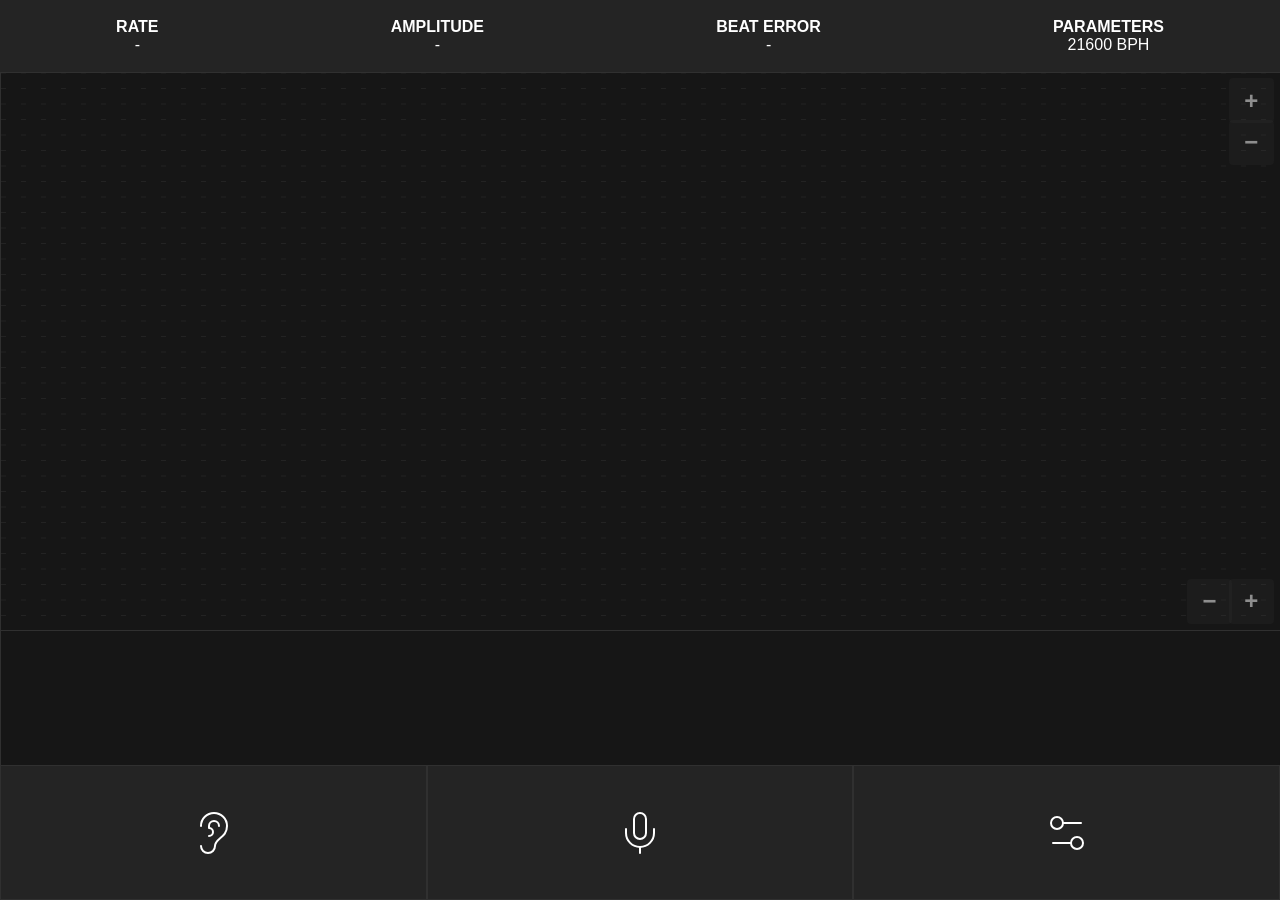
==== index.html @ 46ce4743 "deploy: abockmann/JSTG@9a883a69ba5cc049f1912eb473257b0bda23a852" ====
<html lang="en">


    <head>
        <meta charset="UTF-8" />
        <meta name="viewport" content="width=device-width, initial-scale=1.0, maximum-scale=1, user-scalable=no">
        <meta name="theme-color" content="#000000" media="(prefers-color-scheme: dark)">
        <meta name="mobile-web-app-capable" content="yes">
        <meta name="apple-mobile-web-app-capable" content="yes">
        <link rel="stylesheet" href="style.css" type="text/css">
        <link rel="manifest" href="/manifest.json">
        <script src="custom_elements.js"></script>
    </head>



    <body>
    <div style="height: 100%">
        <div class="node horizontal">
            <div class="node vertical stats-top-panel">
                <div class="child top-panel-field">
                    <div>
                        <span class="bold">RATE</span>
                        </br>
                        <span id="display-rate">-</span>
                    </div>
                </div>
                <div class="child top-panel-field">
                    <div>
                        <span class="bold">AMPLITUDE</span>
                        </br>
                        <span id="display-amplitude">-</span>
                    </div>
                </div>
                <div class="child top-panel-field">
                    <div>
                        <span class="bold">BEAT ERROR</span>
                        </br>
                        <span id="display-beat-error">-</span>
                    </div>
                </div>
                <div class="child top-panel-field">
                    <div>
                        <span class="bold">PARAMETERS</span>
                        </br>
                        <span id="display-parameters">-</span>
                    </div>
                </div>
            </div> 
            
            <div class="beat-plot-container">
                <canvas id="beat-plot-canvas" class="child leaf"></canvas>
                <!-- Zoom control buttons grouped in right corner -->
                <!-- Y subdivision controls - vertical pair at top-right (+ on top, − below) -->
                <button id="y-plus-button" class="beat-plot-zoom-button" title="Zoom in (amplitude)">
                    <span>+</span>
                </button>
                <button id="y-minus-button" class="beat-plot-zoom-button" title="Zoom out (amplitude)">
                    <span>−</span>
                </button>
                <!-- X subdivision controls - horizontal pair at bottom-right -->
                <button id="x-minus-button" class="beat-plot-zoom-button" title="Zoom out (time)">
                    <span>−</span>
                </button>
                <button id="x-plus-button" class="beat-plot-zoom-button" title="Zoom in (time)">
                    <span>+</span>
                </button>
            </div>

            <div class="beat-profile-panel">
                <div class="node vertical">
                    <canvas id="beat-profile-canvas" class="child leaf"></canvas>
                </div>
            </div>

            <div class="button-row child">
                <div class="node vertical">
                    <button id="auto-detect-button" class="child leaf">
                        <svg xmlns="http://www.w3.org/2000/svg" width="24" height="24" viewBox="0 0 24 24" fill="none" stroke="currentColor" stroke-width="1" stroke-linecap="round" stroke-linejoin="round" class="button-row-icon"><path d="M6 8.5a6.5 6.5 0 1 1 13 0c0 6-6 6-6 10a3.5 3.5 0 1 1-7 0"/><path d="M15 8.5a2.5 2.5 0 0 0-5 0v1a2 2 0 1 1 0 4"/></svg>
                    </button>
                    <button id="record-button" class="child leaf">
                        <svg xmlns="http://www.w3.org/2000/svg" width="24" height="24" viewBox="0 0 24 24" fill="none" stroke="currentColor" stroke-width="1" stroke-linecap="round" stroke-linejoin="round" class="button-row-icon"><path d="M12 19v3"/><path d="M19 10v2a7 7 0 0 1-14 0v-2"/><rect x="9" y="2" width="6" height="13" rx="3"/></svg>
                    </button>
                    <button id="settings-button" class="child leaf">
                        <svg xmlns="http://www.w3.org/2000/svg" width="24" height="24" viewBox="0 0 24 24" fill="none" stroke="currentColor" stroke-width="1" stroke-linecap="round" stroke-linejoin="round" class="button-row-icon"><path d="M14 17H5"/><path d="M19 7h-9"/><circle cx="17" cy="17" r="3"/><circle cx="7" cy="7" r="3"/></svg>
                    </button>
                </div>
            </div>
        </div>
    </div>

    <!-- settings menu -->
    <settings-menu id="settings-menu"></settings-menu>

    <!-- widget container -->    
    <widget-container id="widget-container"></widget-container>

    <!-- beat rate detection in progress -->       
    <div id="beat-rate-detection-notifier" class="beat-rate-detection-notifier">DETECTING BEAT RATE<div id="in-progress-dots">...</div></div>

    <!-- beat rate detection done -->       
    <div id="beat-rate-detection-done-notifier" class="beat-rate-detection-notifier"><span id="estimated-beat-rate-display">-</span> BPH</div>


    <!-- register service worker -->  
    <script>
    if ('serviceWorker' in navigator) {
    window.addEventListener('load', () => {
        navigator.serviceWorker.register('/service-worker.js')
        .then(registration => {
            console.log('Service Worker registered successfully:', registration.scope);
            
            // Optional: Check for updates periodically
            registration.addEventListener('updatefound', () => {
            const newWorker = registration.installing;
            newWorker.addEventListener('statechange', () => {
                if (newWorker.state === 'activated') {
                console.log('New service worker activated');
                // You could show a notification to the user here
                }
            });
            });
        })
        .catch(error => {
            console.log('Service Worker registration failed:', error);
        });
    });
    }
    </script>

    </body>

    <!-- Load WASM module first -->
    <script src="timegrapher.js" defer></script>

    <!-- Load other scripts -->
    <script src="beatbuffer.js" defer></script>
    <script src="visualization.js" defer></script>
    <script src="ui.js" defer></script>  
    <script type="module" src="webaudio.js"></script>  


</html>
---- style.css ----
* {
    -webkit-user-select: none;
    -moz-user-select: none;
    -ms-user-select: none;
    user-select: none;
    touch-action: manipulation;
    -webkit-tap-highlight-color: rgba(0,0,0,0);
}

:root {
    --stats-top-panel-height: 8%;
    --beat-profile-plot-height: 15%;
    --button-row-height: 15%;
    --border-color: #303030;
    --bg-color: rgb(22, 22, 22);
    --bg-color-light: #242424;
    --text-hint: #747474;
    --text-secondary: #c5c5c5;
}

html {
    height: -webkit-fill-available;
    user-select: none;
    -webkit-user-select: none
}

.beat-plot-container {
    flex: 0 0 62%;
    width: 100%;
    display: flex;
    min-height: 0;
    overflow: hidden;
    position: relative;
}

.beat-plot-zoom-button {
    position: absolute;
    width: 2.8rem;
    height: 2.8rem;
    border: none;
    background-color: rgba(80, 80, 80, 0.1);
    color: rgba(255, 255, 255, 0.5);
    font-size: 1.5rem;
    font-weight: bold;
    cursor: pointer;
    display: flex;
    align-items: center;
    justify-content: center;
    border-radius: 4px;
    transition: background-color 0.2s;
    z-index: 10;
    touch-action: manipulation;
    -webkit-user-select: none;
    user-select: none;
}

@media (hover: hover) {
    .beat-plot-zoom-button:hover {
        background-color: rgba(120, 120, 120, 0.5);
    }
}

.beat-plot-zoom-button:active {
    background-color: rgba(150, 150, 150, 0.6);
}

/* Y subdivision buttons (vertical pair at top-right) */
#y-plus-button {
    top: 0.4rem;
    right: 0.4rem;
}

#y-minus-button {
    top: 3rem;
    right: 0.4rem;
}

/* X subdivision buttons (horizontal pair at bottom-right) */
#x-minus-button {
    bottom: 0.4rem;
    right: 3rem;
}

#x-plus-button {
    bottom: 0.4rem;
    right: 0.4rem;
}

canvas {
    display: flex;
    flex: 0 0 auto;
    border: none;
    /* border: 1px solid black; */
    width: 100%;
    height: 100%
}


/* Nested splits */

.node {
    display: flex;
    border: none;
    /* border: 1px solid black; */
    width: 100%;
    height: 100%;
    overflow: hidden;
}

.horizontal {
    flex-direction: column;
}

.vertical {
    flex-direction: row;
}

.child {
    flex-grow: 1;
    min-height: 0;
    min-width: 0;
    position: relative;
    height: 100%;
    width: 100%
}

.top-panel-field {
    width: auto;
    display: flex;
    align-items: center;
    justify-content: center
}

.auto-height {
    height: auto;
}


.leaf {
    border: 1px solid var(--border-color);
}

/* --- */

body {
    overflow: hidden;
    font-family: Gauge, sans-serif;
    background: #fff;
    margin: 0;
    height: 100dvh; 
    min-height: -webkit-fill-available;
    color: white; /* text color */
    border: none;
    background-color: var(--bg-color);
}

/* Stats top panel */

.stats-top-panel {
    flex: 0 0 var(--stats-top-panel-height);
    justify-content: space-around;
    align-items: center;
    min-height: 10px;
    font-size: 1rem;
    background: var(--bg-color-light);
    text-align: center;
    min-width: 6ch; /* Adjust based on expected digit count */
}

.bold {
    font-weight: bold;
}


/* Beat profile panel */

.beat-profile-panel {
    flex: 0 0 var(--beat-profile-plot-height);
    height: var(--beat-profile-plot-height);
    width: auto;
}

/* Buttons */

.button-row {
    flex: 0 0 var(--button-row-height);
}

.button-row button {
    appearance: none;
    -webkit-appearance: none;
    -webkit-tap-highlight-color: transparent;
    -webkit-user-select: none;
    user-select: none;
    background: var(--bg-color-light);
    color: white;
}

.button-row button:active {
    background-size: 6vh;
}

.button-row button svg {
    scale: 200%;
}

.button-row button:active svg {
    scale: 220%;
}

.button-row .recording-active svg {
    color: red;
}

.button-row .autodetection-active svg {
    color: green;
}



/* settings menu */



.settings-menu {
    position: fixed;
    top: 50%;
    left: 50%;
    transform: translate(-50%, -50%);
    background: var(--bg-color-light);
    color: var(--text-muted);
    border: 2px solid var(--border-color);
    border-radius: 8px;
    z-index: 1000;
    width: 90%;
    max-width: 400px;
    font-family: sans-serif;
}

.settings-menu-content {
    padding: 20px;
    position: relative;
}
.settings-item {
    display: flex;
    justify-content: space-between;
    align-items: center;
    padding: 15px 0;
    border-bottom: 2px solid var(--border-color);
    cursor: pointer;
    touch-action: manipulation;
}
.settings-item:last-child {
    border-bottom: none;
}
.settings-item:hover {
    background: rgba(255,255,255,0.05);
}
.label {
    font-weight: bold;
    flex-grow: 1;
    font-size: 16px;
}
.value {
    color: var(--text-secondary);
    margin-right: 15px;
    font-size: 16px;
}
.arrow {
    color: var(--text-secondary);
    font-size: 14px;
}
.close-set-btn {
    position: absolute;
    top: 5px;
    right: 10px;
    background: transparent;
    border: none;
    font-size: 18px;
    cursor: pointer;
    color: #c5c5c5;
}

/* adopted from the shared stylesheets for widgets */


.title {
font-size: 18px;
text-align: center;
margin-bottom: 20px;
}
.value-display {
min-width: 7ch;
font-variant-numeric: tabular-nums;
font-size: 36px;
text-align: center;
margin: 20px 0;
}
.value-display.swipe-to-set {
cursor: ns-resize;
user-select: none;
padding: 20px;
border: 2px dashed transparent;
border-radius: 8px;
}
.value-display.swipe-to-set:hover {
border-color: var(--border-color);
}
.option {
background: none;
border: none;
padding: 12px;
cursor: pointer;
text-align: center;
touch-action: manipulation;
font-size: 14px;
user-select: none;
color: var(--text-secondary);
min-width: 170px; /* ensure enough height */
}
.text-left-align {
text-align: left !important;
}

.option:hover {
background: var(--bg-hover);
}

.option.selected {
background: none;
border-color: var(--border-color);
color: var(--text-primary);
}

.back-btn {
background: none;
color: var(--text-primary);
border: none;
padding: 10px;
cursor: pointer;
font-size: 12px;
width: 100%;
margin-top: 20px;
touch-action: manipulation;
}

.widget {
background: var(--bg-color-light);
border: 2px solid var(--border-color);
border-radius: 8px;
padding: 20px;
width: 90%;
max-width: 350px;
box-shadow: 0 0 15px var(--shadow);
font-family: sans-serif;
}

.drag-hint {
text-align: center;

font-size: 14px;
color: var(--text-hint);
margin: 10px 0;
}

.beat-rate-detection-notifier {
background: var(--bg-color-light);
font-family: sans-serif;
text-align: center;
border: 2px solid var(--border-color);
border-radius: 8px;
position: fixed;
top: 50%;
left: 50%;
transform: translate(-50%,-50%);
z-index: 1001;
display: none;
padding: 2%;
}

.beat-rate-detection-notifier div {
    text-align: center;
}
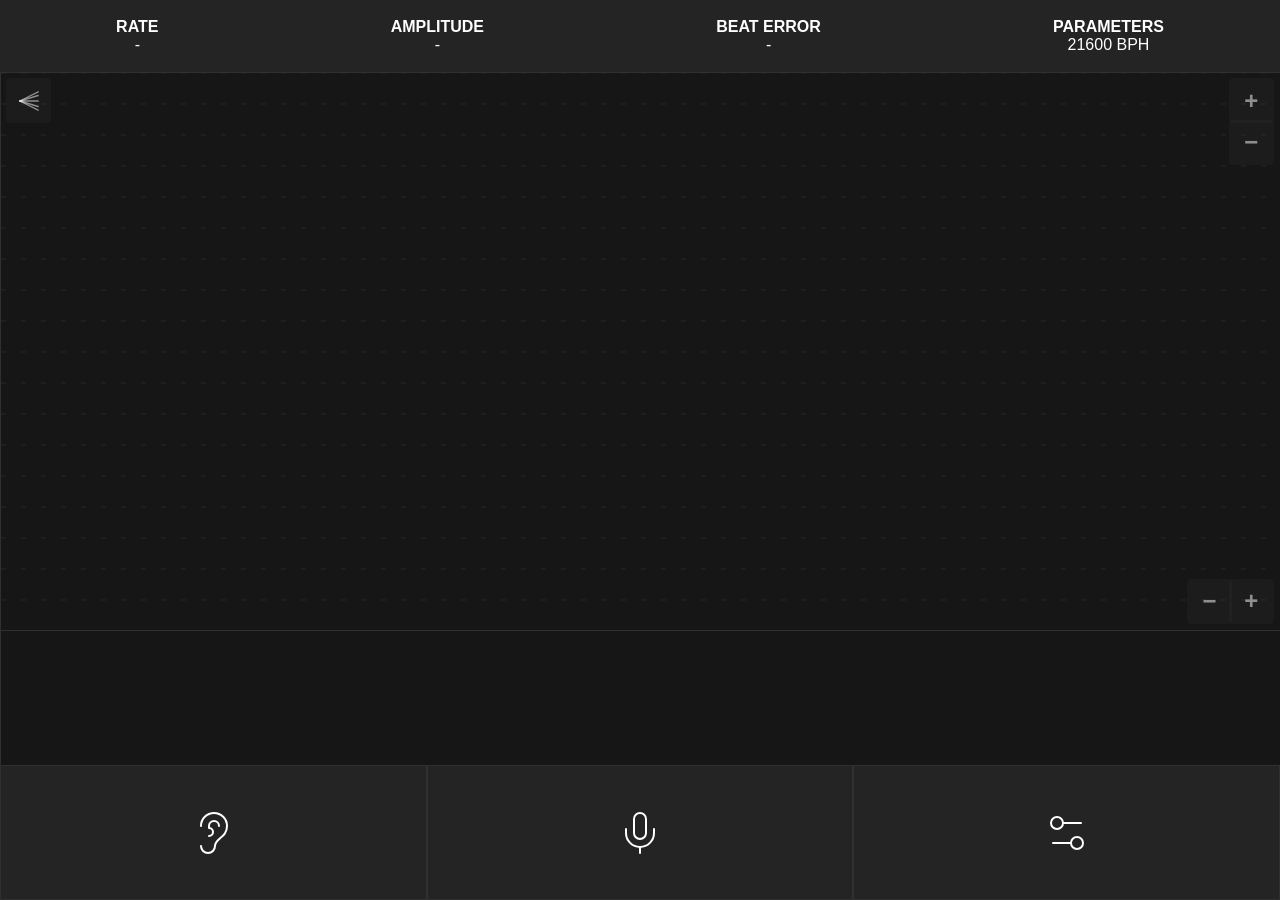
==== commit 6a3cb32d: "deploy: abockmann/JSTG@7b4a534128064c3bcbba9e922479b6b68996ba23" ====
--- a/index.html
+++ b/index.html
@@ -2,13 +2,42 @@
 
 
     <head>
+        <!-- Google tag (gtag.js) -->
+        <script async src="https://www.googletagmanager.com/gtag/js?id=G-4D3MW5QJZQ"></script>
+        <script>
+        window.dataLayer = window.dataLayer || [];
+        function gtag(){dataLayer.push(arguments);}
+        gtag('js', new Date());
+
+        gtag('config', 'G-4D3MW5QJZQ');
+        </script>
         <meta charset="UTF-8" />
+        <title>Free Online Timegrapher – Test Your Watch Rate & Beat Error | tgrapher.app</title>
+        <meta name="description" content="Free browser-based timegrapher. Measure your mechanical watch's rate, beat error and amplitude with your microphone. No install needed.">
+        <link rel="canonical" href="https://tgrapher.app/">
+
+        <!-- Social previews -->
+        <meta property="og:title" content="Free Online Timegrapher">
+        <meta property="og:description" content="Measure watch rate, beat error and amplitude in your browser.">
+        <meta property="og:image" content="https://tgrapher.app/preview.png">
+      
+        <script type="application/ld+json">
+        {
+          "@context": "https://schema.org",
+          "@type": "WebApplication",
+          "name": "tgrapher.app",
+          "applicationCategory": "UtilitiesApplication",
+          "operatingSystem": "Any (web browser)",
+          "offers": { "@type": "Offer", "price": "0", "priceCurrency": "USD" }
+        }
+        </script>
+        
         <meta name="viewport" content="width=device-width, initial-scale=1.0, maximum-scale=1, user-scalable=no">
         <meta name="theme-color" content="#000000" media="(prefers-color-scheme: dark)">
         <meta name="mobile-web-app-capable" content="yes">
         <meta name="apple-mobile-web-app-capable" content="yes">
         <link rel="stylesheet" href="style.css" type="text/css">
-        <link rel="manifest" href="/manifest.json">
+        <link rel="manifest" href="manifest.json">
         <script src="custom_elements.js"></script>
     </head>
 
@@ -21,35 +50,41 @@
                 <div class="child top-panel-field">
                     <div>
                         <span class="bold">RATE</span>
-                        </br>
-                        <span id="display-rate">-</span>
+                        <span class="stat-value" id="display-rate">-</span>
                     </div>
                 </div>
                 <div class="child top-panel-field">
                     <div>
                         <span class="bold">AMPLITUDE</span>
-                        </br>
-                        <span id="display-amplitude">-</span>
+                        <span class="stat-value" id="display-amplitude">-</span>
                     </div>
                 </div>
                 <div class="child top-panel-field">
                     <div>
                         <span class="bold">BEAT ERROR</span>
-                        </br>
-                        <span id="display-beat-error">-</span>
+                        <span class="stat-value" id="display-beat-error">-</span>
                     </div>
                 </div>
                 <div class="child top-panel-field">
                     <div>
                         <span class="bold">PARAMETERS</span>
-                        </br>
-                        <span id="display-parameters">-</span>
+                        <span class="stat-value" id="display-parameters">-</span>
                     </div>
                 </div>
             </div> 
             
             <div class="beat-plot-container">
                 <canvas id="beat-plot-canvas" class="child leaf"></canvas>
+                <!-- Slope fan / drag toggle button (upper-left) -->
+                <button id="slope-fan-button" class="beat-plot-zoom-button" title="Toggle reference slopes &amp; drag">
+                  <svg xmlns="http://www.w3.org/2000/svg" width="22" height="22" viewBox="0 0 24 24" fill="none" stroke="currentColor" stroke-width="1.5" stroke-linecap="round">
+                    <line x1="2" y1="12" x2="22" y2="12"/>
+                    <line x1="2" y1="12" x2="22" y2="6"/>
+                    <line x1="2" y1="12" x2="22" y2="18"/>
+                    <line x1="2" y1="12" x2="22" y2="2"/>
+                    <line x1="2" y1="12" x2="22" y2="22"/>
+                  </svg>
+                </button>
                 <!-- Zoom control buttons grouped in right corner -->
                 <!-- Y subdivision controls - vertical pair at top-right (+ on top, − below) -->
                 <button id="y-plus-button" class="beat-plot-zoom-button" title="Zoom in (amplitude)">
@@ -106,7 +141,7 @@
     <script>
     if ('serviceWorker' in navigator) {
     window.addEventListener('load', () => {
-        navigator.serviceWorker.register('/service-worker.js')
+        navigator.serviceWorker.register('service-worker.js')
         .then(registration => {
             console.log('Service Worker registered successfully:', registration.scope);
             
@@ -140,4 +175,4 @@
     <script type="module" src="webaudio.js"></script>  
 
 
-</html>
+</html>
--- a/style.css
+++ b/style.css
@@ -1,4 +1,3 @@
-
 * {
     -webkit-user-select: none;
     -moz-user-select: none;
@@ -77,6 +76,18 @@
 }
 
 /* X subdivision buttons (horizontal pair at bottom-right) */
+/* Slope fan toggle button (upper-left) */
+#slope-fan-button {
+    top: 0.4rem;
+    left: 0.4rem;
+}
+
+#slope-fan-button.active {
+    background-color: rgba(100, 180, 255, 0.25);
+    color: rgba(100, 180, 255, 0.9);
+}
+
+/* X subdivision buttons (horizontal pair at bottom-right) */
 #x-minus-button {
     bottom: 0.4rem;
     right: 3rem;
@@ -130,6 +141,23 @@
     display: flex;
     align-items: center;
     justify-content: center
+}
+
+.top-panel-field > div {
+    width: 100%;
+    text-align: center;
+}
+
+.top-panel-field .bold,
+.top-panel-field .stat-value {
+    display: block;
+}
+
+.stat-value {
+    white-space: nowrap;
+    font-variant-numeric: tabular-nums;
+    overflow: hidden; 
+    text-overflow: ellipsis
 }
 
 .auto-height {
@@ -381,7 +409,4 @@
 
 .beat-rate-detection-notifier div {
     text-align: center;
-}
-
-
-
+}
